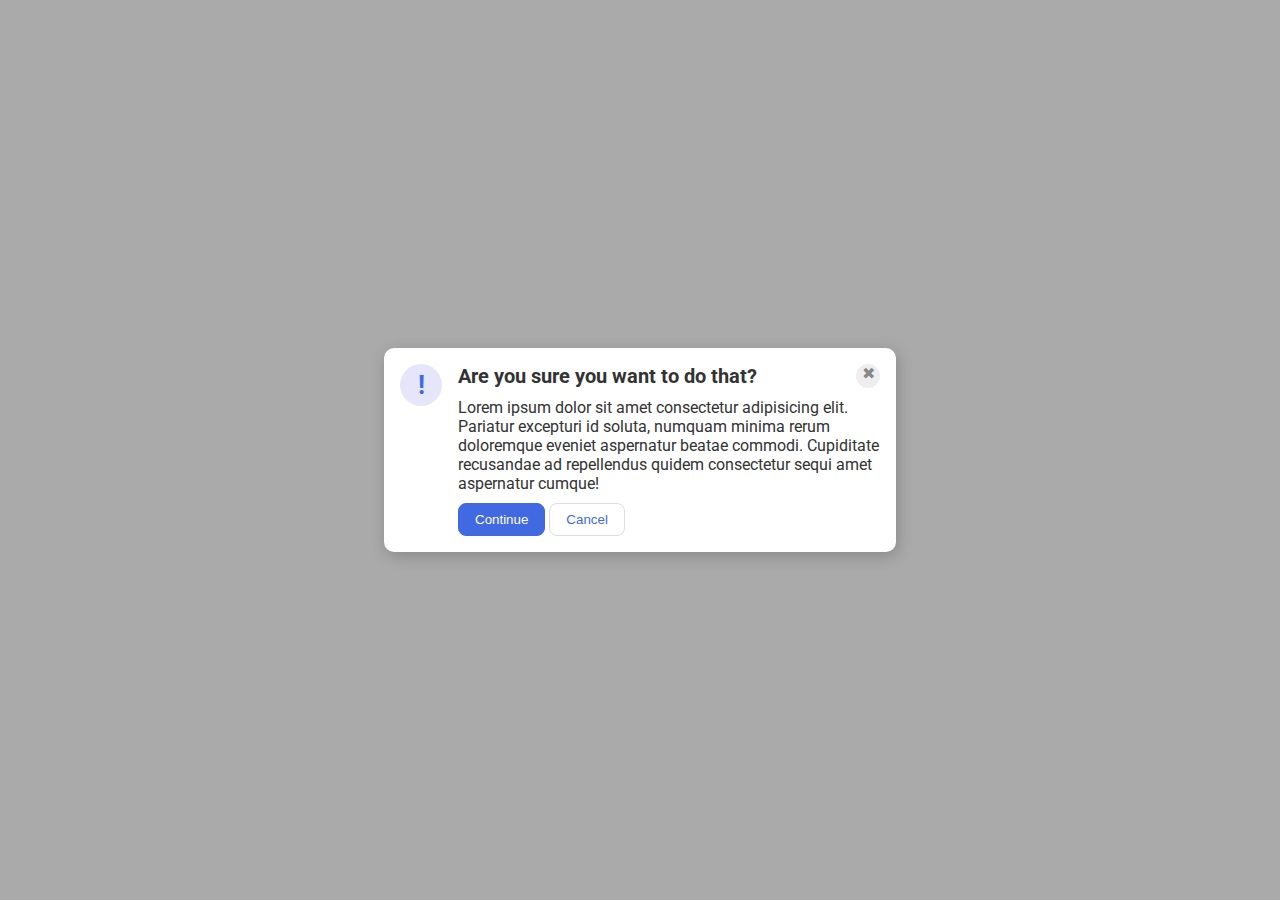
==== flex/05-flex-modal/index.html @ bde0858b "feat: complete exercise number five (flex)" ====
<!DOCTYPE html>
<html lang="en">
	<head>
		<meta charset="UTF-8" />
		<meta http-equiv="X-UA-Compatible" content="IE=edge" />
		<meta name="viewport" content="width=device-width, initial-scale=1.0" />
		<link rel="stylesheet" href="style.css" />
		<title>Modal</title>
	</head>
	<body>
		<div class="modal">
			<div class="icon">!</div>
			<div class="content">
				<div class="modal-header">
					<div class="header">Are you sure you want to do that?</div>
					<div class="close-button">✖</div>
				</div>
				<div class="text">
					Lorem ipsum dolor sit amet consectetur adipisicing elit. Pariatur
					excepturi id soluta, numquam minima rerum doloremque eveniet
					aspernatur beatae commodi. Cupiditate recusandae ad repellendus quidem
					consectetur sequi amet aspernatur cumque!
				</div>
				<div class="buttons">
					<button class="continue">Continue</button>
					<button class="cancel">Cancel</button>
				</div>
			</div>
		</div>
	</body>
</html>
---- flex/05-flex-modal/style.css ----
@import url('https://fonts.googleapis.com/css2?family=Roboto:wght@400;700&display=swap');

html, body {
  height: 100%;
}

body {
  font-family: Roboto, sans-serif;
  margin: 0;
  background: #aaa;
  color: #333;
  /* I'll give you this one for free lol */
  display: flex;
  align-items: center;
  justify-content: center;
}

.modal {
  background: white;
  width: 480px;
  border-radius: 10px;
  box-shadow: 2px 4px 16px rgba(0,0,0,.2);
  padding: 16px;
  display: flex;
  gap: 16px;
}

.modal-header {
  display: flex;
  justify-content: space-between;
  align-items: center;
}

.header {
  font-weight: bolder;
  font-size: 20px;
}

.content {
  display: flex;
  flex-direction: column;
  gap: 10px;
}

.buttons {
  display: flex;
  gap: 4px;
}

.icon {
  color: royalblue;
  font-size: 26px;
  font-weight: 700;
  background: lavender;
  width: 42px;
  height: 42px;
  border-radius: 50%;
  display: flex;
  align-items: center;
  justify-content: center;
  flex-shrink: 0;
}

.close-button {
  background: #eee;
  border-radius: 50%;
  color: #888;
  font-weight: 400;
  font-size: 16px;
  height: 24px;
  width: 24px;
  display: flex;
  /* align-items: center; */
  justify-content: center;
}

button {
  padding: 8px 16px;
  border-radius: 8px;
}

button.continue {
  background: royalblue;
  border: 1px solid royalblue;
  color: white;
}

button.cancel {
  background: white;
  border: 1px solid #ddd;
  color: royalblue;
}
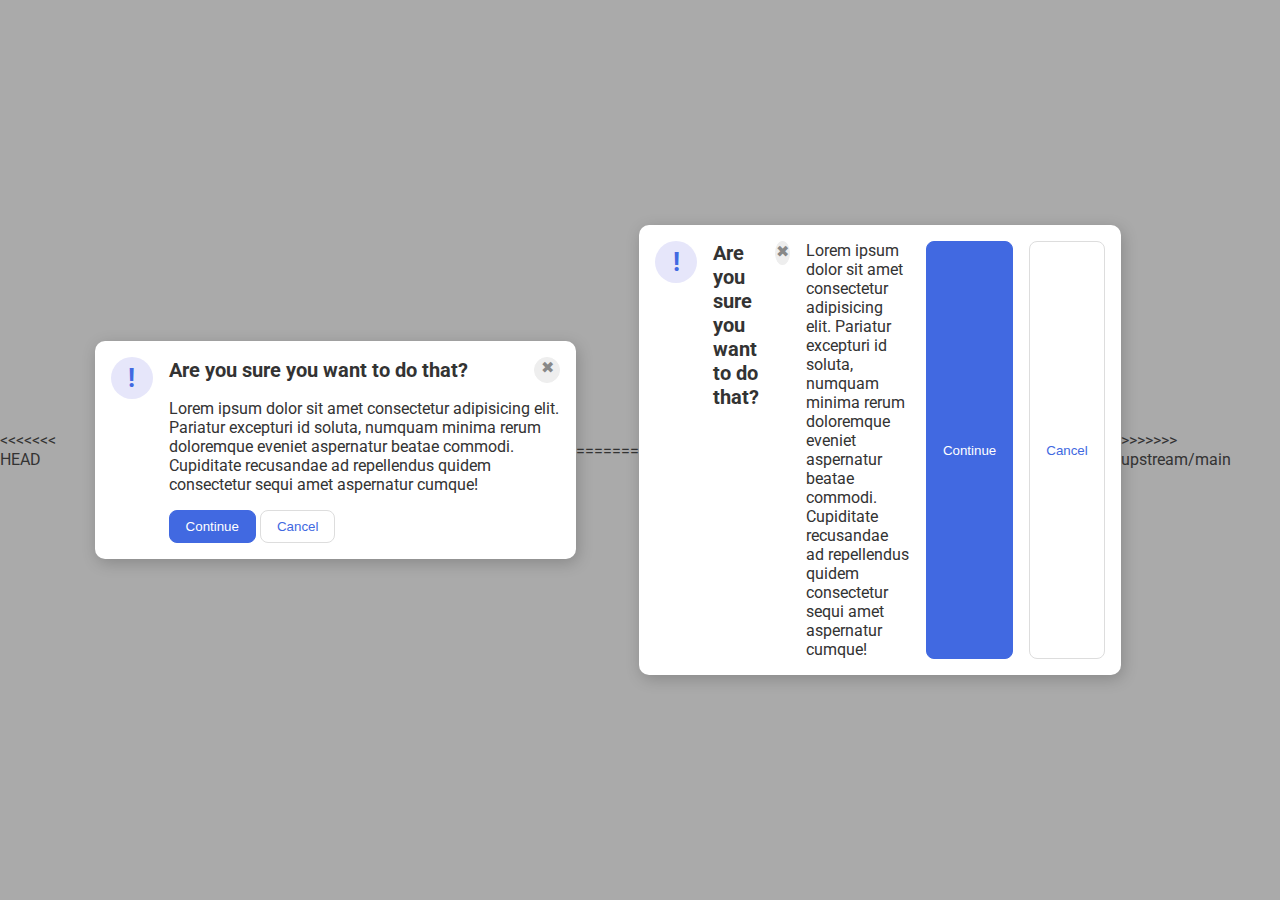
==== commit f7641e07: "Merge remote-tracking branch 'upstream/main' into main" ====
--- a/flex/05-flex-modal/index.html
+++ b/flex/05-flex-modal/index.html
@@ -1,5 +1,6 @@
 <!DOCTYPE html>
 <html lang="en">
+<<<<<<< HEAD
 	<head>
 		<meta charset="UTF-8" />
 		<meta http-equiv="X-UA-Compatible" content="IE=edge" />
@@ -29,3 +30,23 @@
 		</div>
 	</body>
 </html>
+=======
+  <head>
+    <meta charset="UTF-8">
+    <meta http-equiv="X-UA-Compatible" content="IE=edge">
+    <meta name="viewport" content="width=device-width, initial-scale=1.0">
+    <link rel="stylesheet" href="style.css">
+    <title>Modal</title>
+  </head>
+  <body>
+    <div class="modal">
+      <div class="icon">!</div>
+      <div class="header">Are you sure you want to do that?</div>
+      <button class="close-button">✖</button>
+      <div class="text">Lorem ipsum dolor sit amet consectetur adipisicing elit. Pariatur excepturi id soluta, numquam minima rerum doloremque eveniet aspernatur beatae commodi. Cupiditate recusandae ad repellendus quidem consectetur sequi amet aspernatur cumque!</div>
+      <button class="continue">Continue</button>
+      <button class="cancel">Cancel</button>
+    </div>
+  </body>
+</html>
+>>>>>>> upstream/main
--- a/flex/05-flex-modal/style.css
+++ b/flex/05-flex-modal/style.css
@@ -39,7 +39,7 @@
 .content {
   display: flex;
   flex-direction: column;
-  gap: 10px;
+  gap: 16px;
 }
 
 .buttons {
@@ -72,9 +72,12 @@
   display: flex;
   /* align-items: center; */
   justify-content: center;
+  border: 1px solid #eee;
+  padding: 0;
 }
 
 button {
+  cursor: pointer;
   padding: 8px 16px;
   border-radius: 8px;
 }
--- a/flex/05-flex-modal/style.css
+++ b/flex/05-flex-modal/style.css
@@ -39,7 +39,7 @@
 .content {
   display: flex;
   flex-direction: column;
-  gap: 10px;
+  gap: 16px;
 }
 
 .buttons {
@@ -72,9 +72,12 @@
   display: flex;
   /* align-items: center; */
   justify-content: center;
+  border: 1px solid #eee;
+  padding: 0;
 }
 
 button {
+  cursor: pointer;
   padding: 8px 16px;
   border-radius: 8px;
 }
